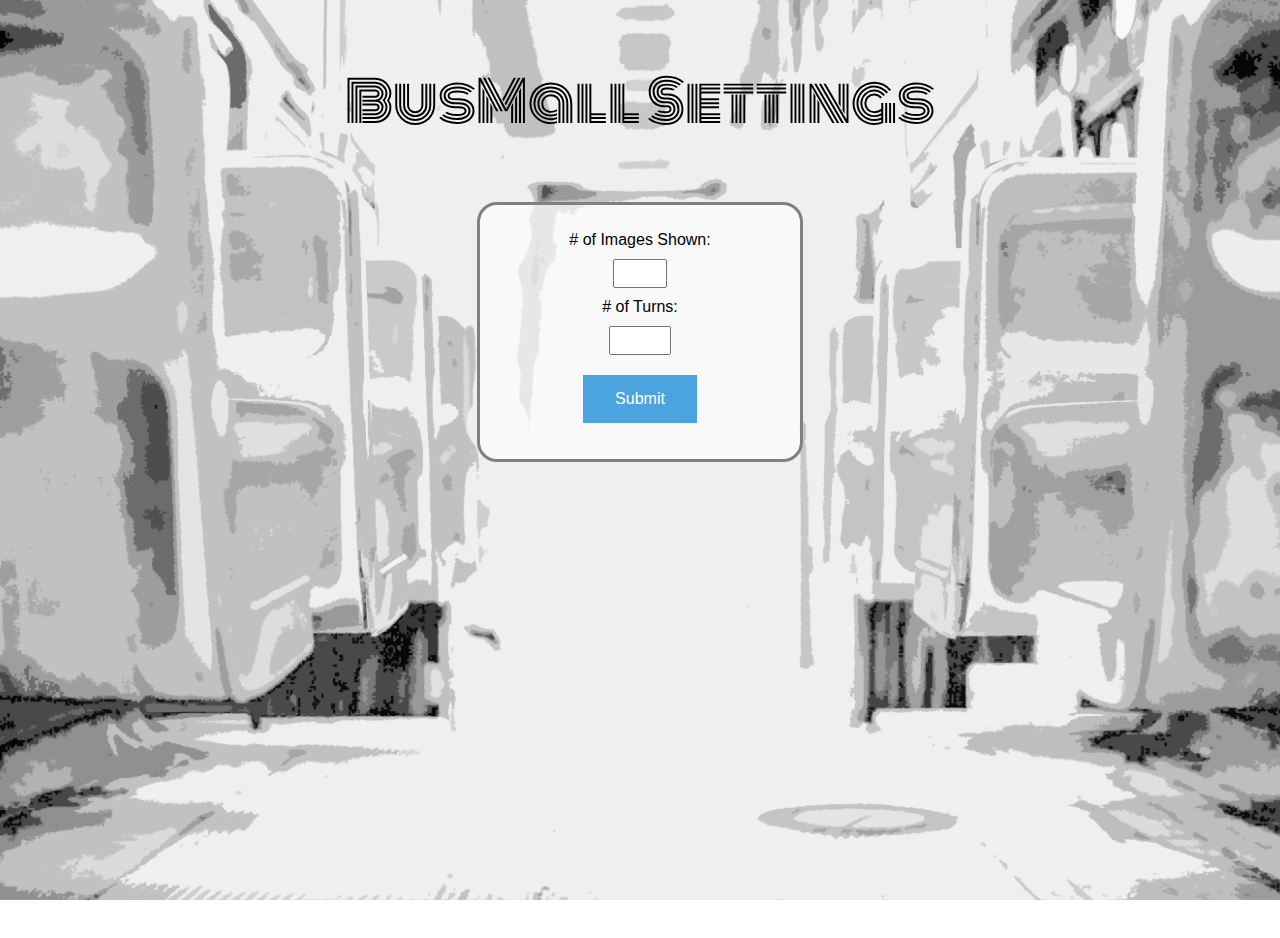
==== admin.html @ 6e8d15c6 "Merge pull request #7 from jklipton/admin" ====
<!DOCTYPE html>
<html>
    <head>
       <link rel="stylesheet" id='css' href="style.css">
       <link href="https://fonts.googleapis.com/css?family=Monoton|Roboto+Condensed" rel="stylesheet">
       </head>
       <body>
        
        <h1> BusMall Settings</h1>
        <section id="formCont">
            <form><p>
                <label for="images">
                    # of Images Shown:
                </label><br>
                <input type="number" name="images" max="5" min="0" step="1" required><br>
                <label for="turns">
                    # of Turns:
                </label><br>
                <input type="number" name="turns" max="25" min="0" step="1" required><br>
                <input type="submit">
                </p>
            </form>
        </section>
        <script src="assets/js/settings.js"></script>
       </body>
</html>
---- style.css ----
html, body{
    margin: 0;
    height: 100%;
}

header{
    width: 40%;
    margin: auto;
}

body {
    padding: 0;
    background-image: url('assets/images/bus2.png');
    background-repeat: no-repeat;
    background-size: cover;
    background-position: center center;
    background-attachment: fixed;
}

h1 {
    font-family: 'Monoton', cursive;
    display: block;
    text-align: center;
    font-size: 3.5em;
    padding: 20px 0px;
    font-weight: normal;
}

h2 {
    font-family: 'Roboto Condensed', sans-serif;
}

p {
    font-family: Arial, Helvetica, sans-serif;
}

#intro {
    padding: 20px 50px 0px 50px;
}

#intro input[type=submit] {
    font-family: 'Roboto Condensed', sans-serif;
    font-size: 1em;
    margin-top: 10px;
    margin-bottom: 40px;
    background-color: gray;
    color: white;
    border: none;
    padding: 10px 15px 10px 15px;
}

#board {
    width: 70%;
    min-width: 700px;
    margin: auto;
    padding: 25px;
    background: rgba(255, 255, 255, 0.6);
    border: 3px solid gray;
    border-bottom: 5px solid gray;
    border-right: 5px solid gray;
    border-radius: 20px;

    display: flex;
    flex-wrap: wrap;
    justify-content: space-around;
    align-items: baseline;
    align-content: space-between;
}

#board .click{
    height: 200px;
    width: 200px;
    background-size: cover;
    background-repeat: no-repeat;
    cursor: pointer;
    border: 2px solid darkgray;
    border-radius: 5px;
    margin: 15px;
    transition: all 0.2s ease;
    flex: 0 0 auto;
}

#board .click:hover{
    -webkit-transform: scale(1.05);
    -ms-transform: scale(1.05);
    transform: scale(1.05);
    box-shadow: 0 0 11px rgba(33,33,33,.2); 
}

#results {
    display: none;
    flex-wrap: wrap;
    justify-content: center;
    margin: auto;
    width: 70%;
    background: rgba(255, 255, 255, 0.6);
    border: 3px solid gray;
    border-bottom: 5px solid gray;
    border-right: 5px solid gray;
    border-radius: 20px;
    padding: 15px;
}

#left{
    flex: 1 0 auto;
    height: 40%;
    width: 50%;
}

#extro{
    flex: 0 1 auto;
    height: 40%;
    width: 35%;
    text-align: right;
    padding-right: 20px;
}

#bottom{
    flex: 1 0 auto;
    min-height: 61%;
    width: 100%;
}

#formCont{
    width: 300px;
    margin: auto;
    background: rgba(255, 255, 255, 0.6);
    border: 3px solid gray;
    border-radius: 20px;
    text-align: center;
    padding: 10px;
}

input{
    margin: 10px;
    padding: 5px;
}

input[type=submit]{
    background-color: rgb(75, 164, 224); /* Green */
    border: none;
    color: white;
    padding: 15px 32px;
    text-align: center;
    text-decoration: none;
    display: inline-block;
    font-size: 16px;
}
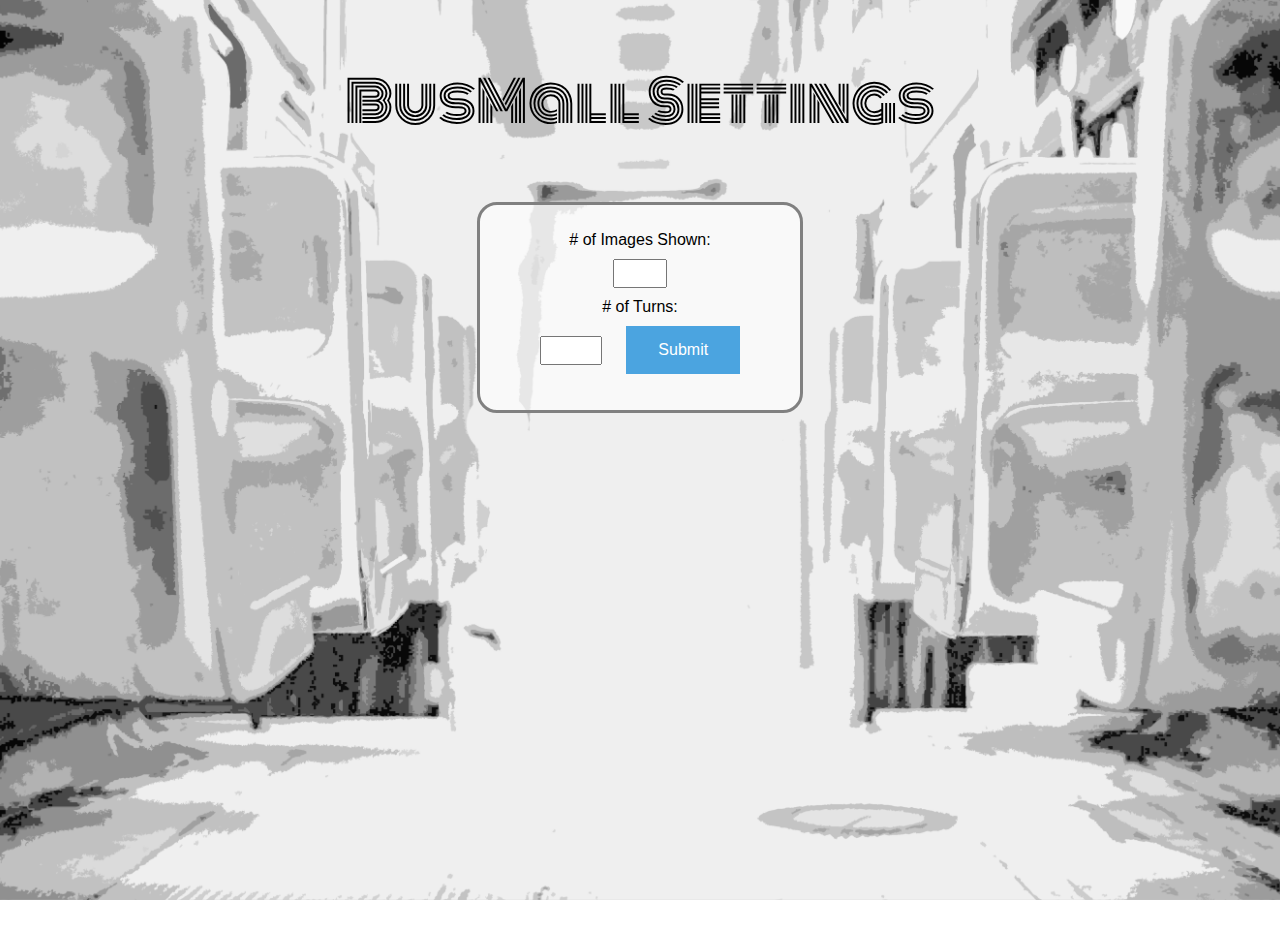
==== commit 6f335937: "Minimums" ====
--- a/admin.html
+++ b/admin.html
@@ -12,11 +12,11 @@
                 <label for="images">
                     # of Images Shown:
                 </label><br>
-                <input type="number" name="images" max="5" min="0" step="1" required><br>
+                <input type="number" name="images" max="5" min="2" step="1" required><br>
                 <label for="turns">
                     # of Turns:
                 </label><br>
-                <input type="number" name="turns" max="25" min="0" step="1" required><br>
+                <input type="number" name="turns" max="25" min="5" step="1" required><bgr>
                 <input type="submit">
                 </p>
             </form>
